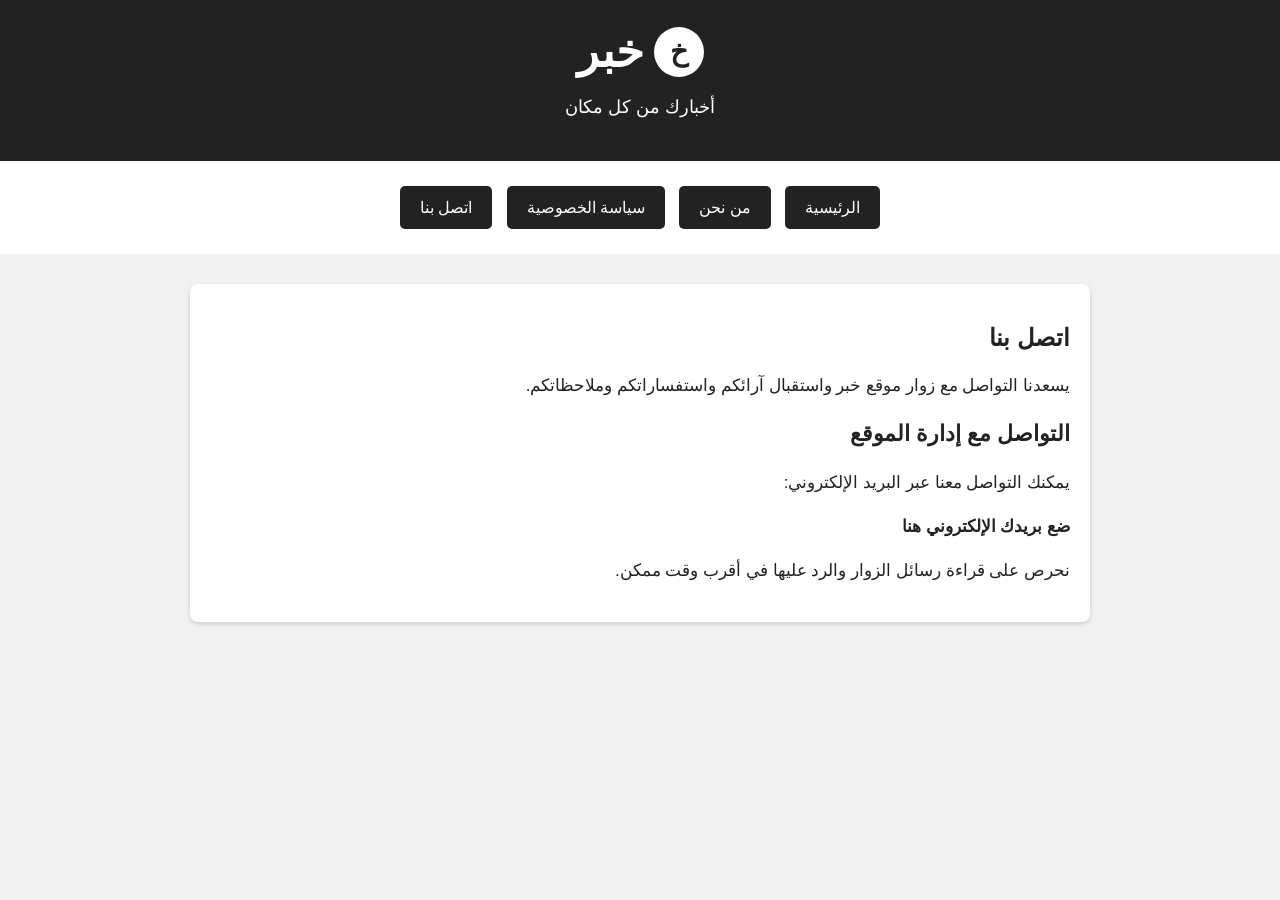
==== contact.html @ 3b45c863 "Create contact.html" ====
<!DOCTYPE html>
<html lang="ar" dir="rtl">

<head>
    <meta charset="UTF-8">
    <meta name="viewport" content="width=device-width, initial-scale=1.0">

    <title>اتصل بنا - خبر</title>

    <meta name="description"
        content="تواصل مع إدارة موقع خبر.">

    <link rel="stylesheet" href="style.css">
</head>

<body>

    <header>

        <div class="logo">
            <span>خ</span>
            <h1>خبر</h1>
        </div>

        <p>أخبارك من كل مكان</p>

    </header>


    <nav>

        <button onclick="location.href='index.html'">
            الرئيسية
        </button>

        <button onclick="location.href='about.html'">
            من نحن
        </button>

        <button onclick="location.href='privacy.html'">
            سياسة الخصوصية
        </button>

        <button onclick="location.href='contact.html'">
            اتصل بنا
        </button>

    </nav>


    <main>

        <article class="news-card">

            <h2>اتصل بنا</h2>

            <p>
                يسعدنا التواصل مع زوار موقع خبر واستقبال
                آرائكم واستفساراتكم وملاحظاتكم.
            </p>

            <h3>التواصل مع إدارة الموقع</h3>

            <p>
                يمكنك التواصل معنا عبر البريد الإلكتروني:
            </p>

            <p>
                <strong>
                    ضع بريدك الإلكتروني هنا
                </strong>
            </p>

            <p>
                نحرص على قراءة رسائل الزوار والرد عليها
                في أقرب وقت ممكن.
            </p>

        </article>

    </main>

</body>

</html>
---- style.css ----
﻿body {
    font-family: Arial, sans-serif;
    background: #f2f2f2;
    margin: 0;
    color: #222;
}

header {
    background: #222;
    color: white;
    text-align: center;
    padding: 25px;
}

header h1 {
    margin: 0;
    font-size: 40px;
}

header p {
    font-size: 18px;
}

nav {
    background: white;
    text-align: center;
    padding: 20px;
}

nav button {
    padding: 12px 20px;
    margin: 5px;
    border: none;
    background: #222;
    color: white;
    cursor: pointer;
    font-size: 16px;
    border-radius: 5px;
}

nav button:hover {
    background: #555;
}

input {
    padding: 12px;
    width: 250px;
    font-size: 16px;
    border: 1px solid #ccc;
    border-radius: 5px;
}

main {
    width: 90%;
    max-width: 900px;
    margin: 30px auto;
}

.news-card {
    background: white;
    padding: 20px;
    margin: 15px 0;
    border-radius: 8px;
    box-shadow: 0 2px 5px #ccc;
    transition: 0.3s;
}

.news-card:hover {
    transform: translateY(-5px);
    box-shadow: 0 5px 15px #aaa;
}

.news-card img {
    width: 100%;
    height: 250px;
    object-fit: cover;
    border-radius: 8px;
}

.news-card h3 {
    font-size: 22px;
}

.news-card p {
    font-size: 17px;
    line-height: 1.6;
}

.news-card small {
    color: #666;
}#news {
    display: grid;
    grid-template-columns: repeat(2, 1fr);
    gap: 20px;
}

#news h2 {
    grid-column: 1 / -1;
}

.news-card {
    margin: 0;
}@media (max-width: 600px) {
    #news {
        grid-template-columns: 1fr;
    }

    main {
        width: 95%;
    }

    .news-card img {
        height: 200px;
    }

    nav button {
        width: 90%;
    }

    input {
        width: 80%;
    }
}.news-card button {
    padding: 10px 18px;
    border: none;
    border-radius: 5px;
    background: #222;
    color: white;
    cursor: pointer;
    font-size: 15px;
    margin-top: 10px;
}

.news-card button:hover {
    background: #555;
}.logo {
    display: flex;
    justify-content: center;
    align-items: center;
    gap: 10px;
}

.logo span {
    width: 50px;
    height: 50px;
    background: white;
    color: #222;
    border-radius: 50%;
    display: flex;
    align-items: center;
    justify-content: center;
    font-size: 28px;
    font-weight: bold;
}

.logo h1 {
    margin: 0;
    font-size: 45px;
}
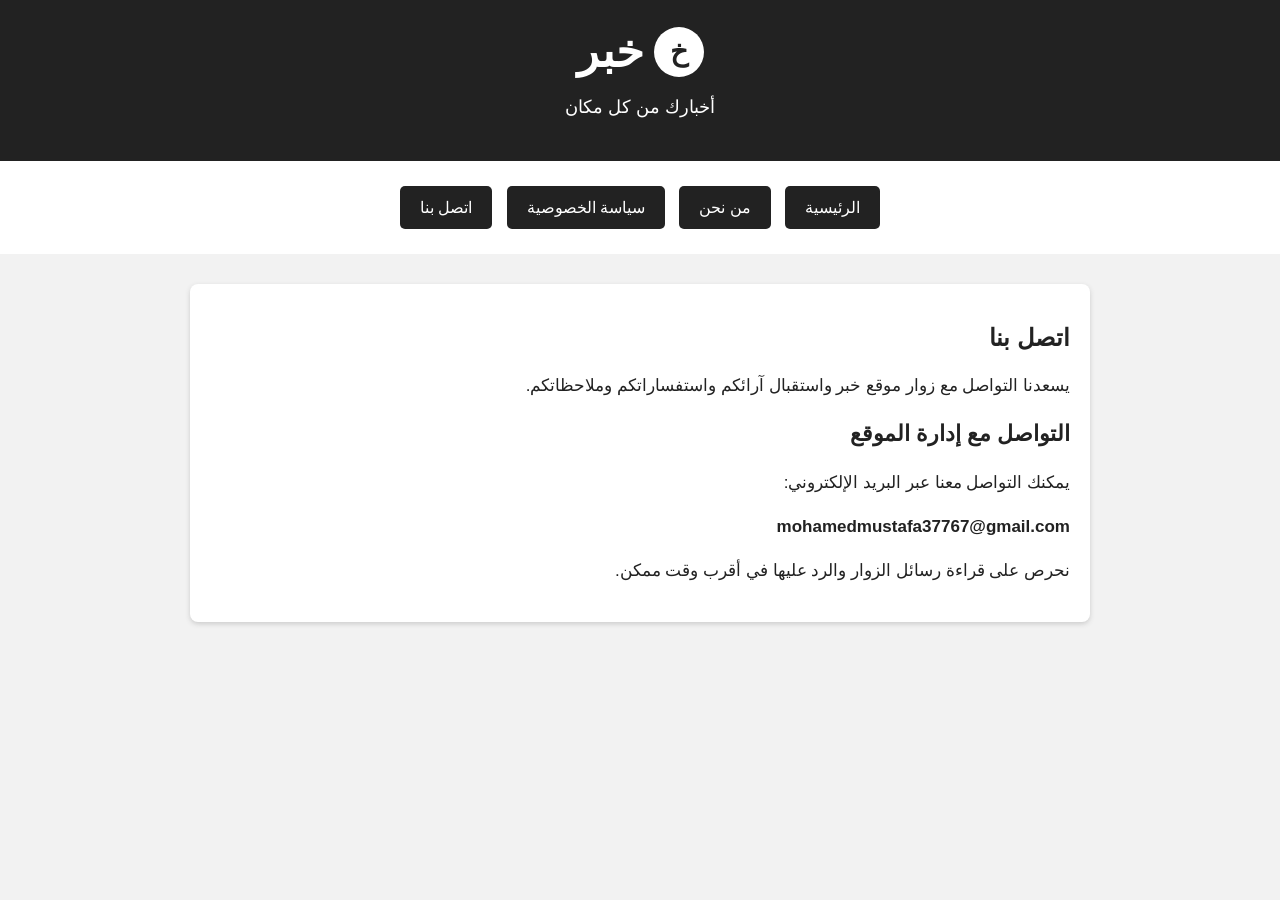
==== commit 936458c0: "Update contact.html" ====
--- a/contact.html
+++ b/contact.html
@@ -67,7 +67,7 @@
 
             <p>
                 <strong>
-                    ضع بريدك الإلكتروني هنا
+                  mohamedmustafa37767@gmail.com
                 </strong>
             </p>
 
